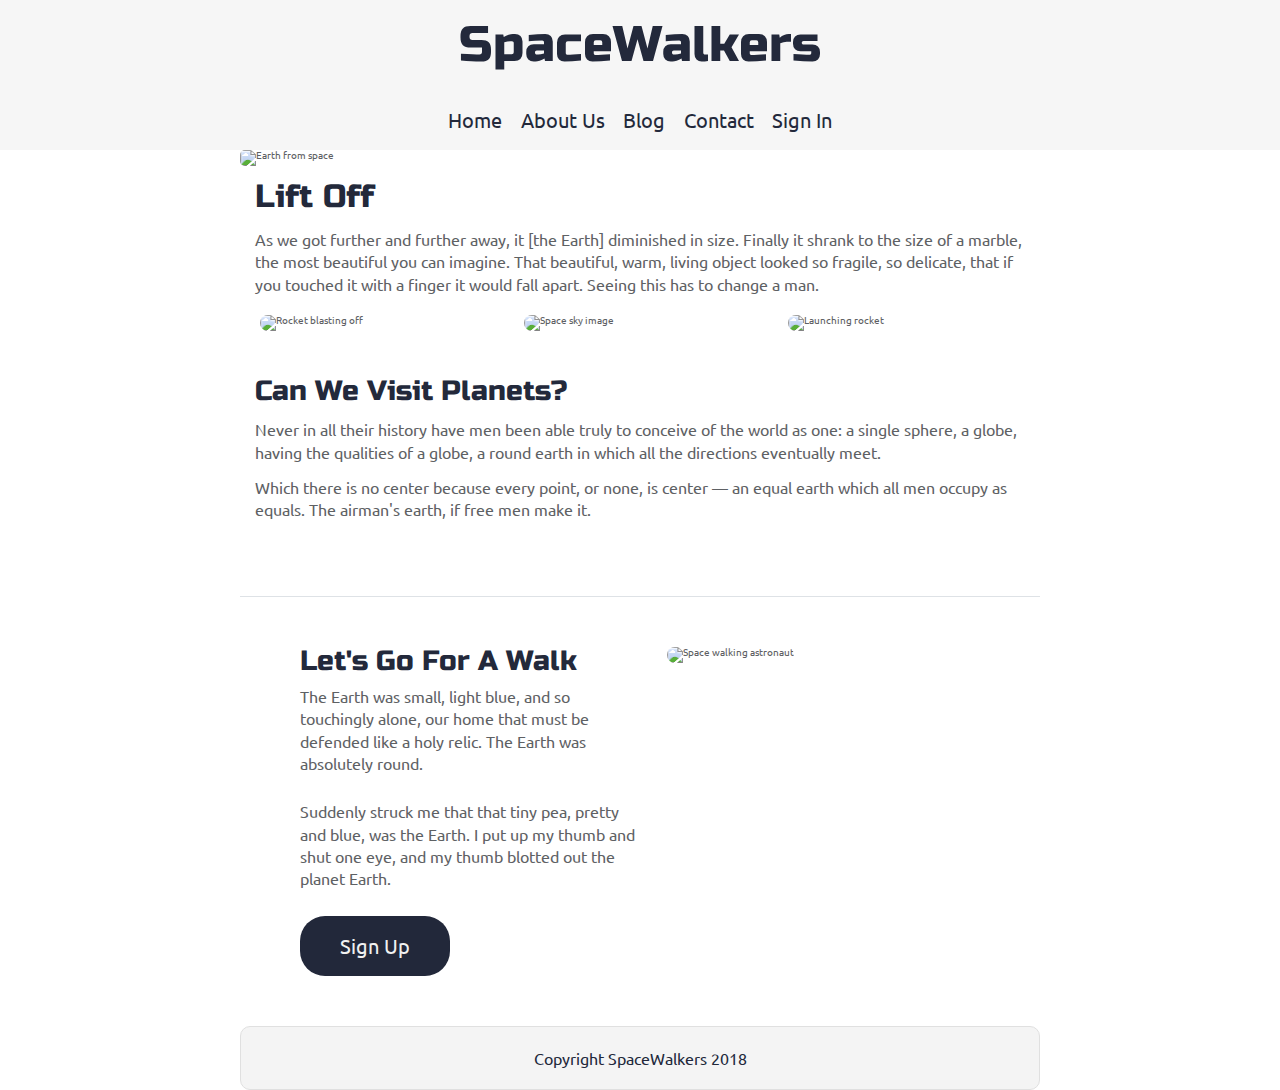
==== index.html @ acca2eb2 "Nav added, Desktop Styling complete" ====
<!doctype html>

<html lang="en">
<head>
  <meta charset="utf-8">
  <meta name="viewport" content="width=device-width, initial-scale=1.0">
  <title>SpaceWalkers</title>

  <link href="https://fonts.googleapis.com/css?family=Russo+One|Ubuntu" rel="stylesheet">
  <link href="css/index.css" rel="stylesheet">

  <!--[if lt IE 9]>
    <script src="https://cdnjs.cloudflare.com/ajax/libs/html5shiv/3.7.3/html5shiv.js"></script>
  <![endif]-->
</head>

<body>

 <!-- navigation code here -->
<div class="navigation">
  <h1>SpaceWalkers</h1>
  <nav>
    <a href="home">Home</a>
    <a href="aboutus">About Us</a>
    <a href="blog">Blog</a>
    <a href="contact">Contact</a>
    <a href="signin">Sign In</a>
  </nav>
</div>
  <div class="container home">

    <header class="intro">
       <!-- image code here -->
      <img src="img/main-header.png" class="headerimg" alt="Earth from space">
      <h2>Lift Off</h2>
    
      <p>As we got further and further away, it [the Earth] diminished in size. Finally it shrank to the size of a marble, the most beautiful you can imagine. That beautiful, warm, living object looked so fragile, so delicate, that if you touched it with a finger it would fall apart. Seeing this has to change a man.</p>
    </header>

    <section class="space-images">
        <img src="img/blast.png" class="blast" alt="Rocket blasting off">
        <img src="img/sky.png" class="sky" alt="Space sky image">
        <img src="img/launch.png" class="launch" alt="Launching rocket">
    </section>
   
    <section class="visit-planets">
     
      <h3>Can We Visit Planets?</h3>
    
      <p>Never in all their history have men been able truly to conceive of the world as one: a single sphere, a globe, having the qualities of a globe, a round earth in which all the directions eventually meet.</p>
    
      <p>Which there is no center because every point, or none, is center — an equal earth which all men occupy as equals. The airman's earth, if free men make it.</p>
    </section>
    
    <section class="walk">
      <div class="walk-text">
        <h3>Let's Go For A Walk</h3>

        <p>The Earth was small, light blue, and so touchingly alone, our home that must be defended like a holy relic. The Earth was absolutely round.</p>
      
        <p>Suddenly struck me that that tiny pea, pretty and blue, was the Earth. I put up my thumb and shut one eye, and my thumb blotted out the planet Earth.</p>
      
        <div class="btn">
          Sign Up
        </div>
      </div>
      
      <div class="walk-img">
          <img src="img/space-walk.png" alt="Space walking astronaut">
      </div>

    </section>

    <footer>
      <p>Copyright SpaceWalkers 2018</p>
    </footer>

  </div>
</body>
</html>
---- css/index.css ----
/* http://meyerweb.com/eric/tools/css/reset/ 
   v2.0 | 20110126
   License: none (public domain)
*/
html,
body,
div,
span,
applet,
object,
iframe,
h1,
h2,
h3,
h4,
h5,
h6,
p,
blockquote,
pre,
a,
abbr,
acronym,
address,
big,
cite,
code,
del,
dfn,
em,
img,
ins,
kbd,
q,
s,
samp,
small,
strike,
strong,
sub,
sup,
tt,
var,
b,
u,
i,
center,
dl,
dt,
dd,
ol,
ul,
li,
fieldset,
form,
label,
legend,
table,
caption,
tbody,
tfoot,
thead,
tr,
th,
td,
article,
aside,
canvas,
details,
embed,
figure,
figcaption,
footer,
header,
hgroup,
menu,
nav,
output,
ruby,
section,
summary,
time,
mark,
audio,
video {
  margin: 0;
  padding: 0;
  border: 0;
  font-size: 100%;
  font: inherit;
  vertical-align: baseline;
}
/* HTML5 display-role reset for older browsers */
article,
aside,
details,
figcaption,
figure,
footer,
header,
hgroup,
menu,
nav,
section {
  display: block;
}
body {
  line-height: 1;
}
ol,
ul {
  list-style: none;
}
blockquote,
q {
  quotes: none;
}
blockquote:before,
blockquote:after,
q:before,
q:after {
  content: '';
  content: none;
}
table {
  border-collapse: collapse;
  border-spacing: 0;
}
* {
  box-sizing: border-box;
}
html {
  font-size: 62.5%;
}
html,
body {
  font-family: 'Ubuntu', sans-serif;
  color: #5E6164;
}
h1,
h2,
h3,
h4,
h5 {
  font-family: 'Russo One', sans-serif;
  color: #23293B;
}
h2 {
  font-size: 3.2rem;
}
h3 {
  font-size: 2.8rem;
}
p {
  font-size: 1.6rem;
  line-height: 1.4;
}
.container {
  max-width: 800px;
  width: 100%;
  margin: 0 auto;
}
nav {
  margin: 2rem;
  text-align: center;
  width: 30%;
  display: flex;
  flex-direction: row;
  justify-content: space-between;
  align-items: center;
}
nav a {
  text-decoration: none;
  font-size: 2rem;
  color: #23293B;
}
footer {
  color: #22283B;
  background: #f4f4f4;
  padding: 20px 0;
  border: 1px double #e0e0e0;
  border-radius: 10px;
  display: flex;
  justify-content: center;
  align-items: center;
}
.navigation {
  display: flex;
  flex-direction: column;
  justify-content: center;
  align-items: center;
  background-color: #F6F6F6;
}
.navigation h1 {
  margin: 2rem;
  font-size: 5rem;
}
.headerimg {
  border-radius: 5px;
}
.home .intro h2 {
  padding: 15px;
}
.home .intro p {
  padding: 0 15px;
}
.home .space-images {
  display: flex;
  flex-wrap: wrap;
  width: 100%;
}
.home .space-images img {
  width: 28%;
  margin: 20px 2.5%;
  border-radius: 20px;
  height: 100%;
}
.home .visit-planets {
  padding: 15px;
}
.home .visit-planets h3 {
  margin-top: 11px;
}
.home .visit-planets p {
  margin-top: 13px;
}
.home .walk {
  margin-top: 60px;
  border-top: 1px solid #dee2e6;
  padding: 50px 60px;
  display: flex;
  justify-content: center;
}
.home .walk .walk-text {
  width: 50%;
}
.home .walk .walk-text h3 {
  margin-bottom: 10px;
}
.home .walk .walk-text p {
  margin-bottom: 26px;
}
.home .walk .walk-text .btn {
  background-color: #22283A;
  border-radius: 25px;
  width: 15rem;
  height: 6rem;
  text-align: center;
  padding: 2rem;
  color: #F1F1F1;
  font-size: 2rem;
}
.home .walk .walk-text .btn:hover {
  background-color: #F1F1F1;
  border-radius: 25px;
  width: 15rem;
  height: 6rem;
  text-align: center;
  padding: 2rem;
  color: #22283A;
  font-size: 2rem;
}
.home .walk .walk-img {
  width: 46%;
  margin-left: 4%;
}
.home .walk .walk-img img {
  width: 100%;
  height: auto;
  border-radius: 10px;
}
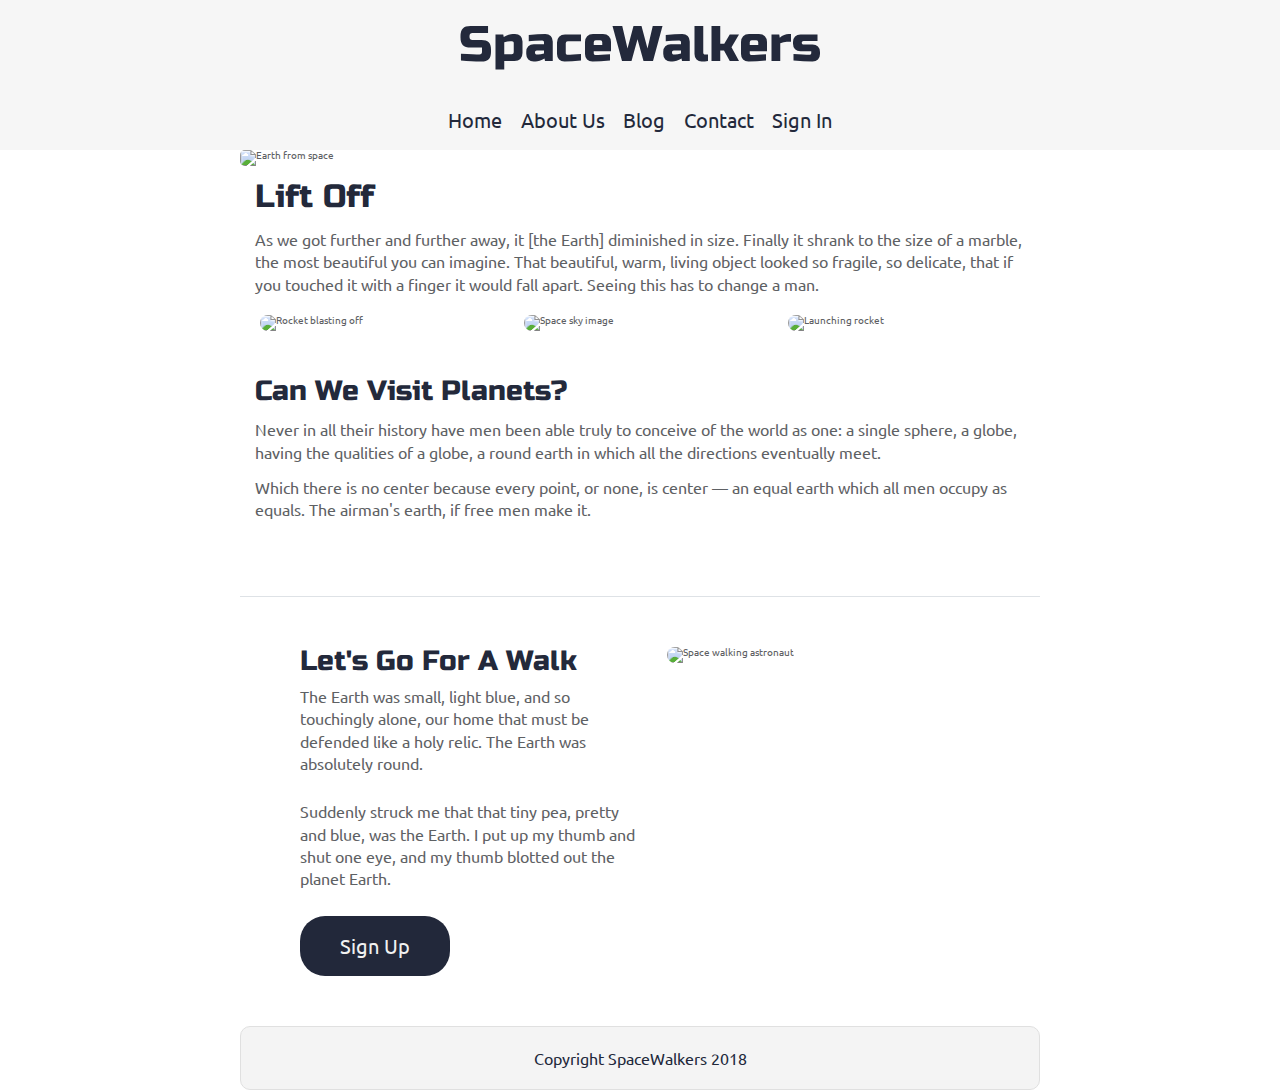
==== commit 7659f3a1: "MVP met- mobile view implemented" ====
--- a/index.html
+++ b/index.html
@@ -53,6 +53,9 @@
     </section>
     
     <section class="walk">
+      <div class="walk-img mobile">
+        <img src="img/space-walk.png" alt="Space walking astronaut">
+      </div>
       <div class="walk-text">
         <h3>Let's Go For A Walk</h3>
 
@@ -65,7 +68,7 @@
         </div>
       </div>
       
-      <div class="walk-img">
+      <div class="walk-img desktop">
           <img src="img/space-walk.png" alt="Space walking astronaut">
       </div>
 
--- a/css/index.css
+++ b/css/index.css
@@ -209,6 +209,18 @@
   flex-wrap: wrap;
   width: 100%;
 }
+@media (max-width: 500px) {
+  .home .space-images {
+    justify-content: center;
+  }
+  .home .space-images .blast {
+    width: 90%;
+  }
+  .home .space-images .sky,
+  .home .space-images .launch {
+    display: none;
+  }
+}
 .home .space-images img {
   width: 28%;
   margin: 20px 2.5%;
@@ -230,6 +242,14 @@
   padding: 50px 60px;
   display: flex;
   justify-content: center;
+}
+@media (max-width: 500px) {
+  .home .walk {
+    padding: 15px 15px;
+  }
+  .home .walk .walk-text {
+    width: 100%;
+  }
 }
 .home .walk .walk-text {
   width: 50%;
@@ -250,6 +270,20 @@
   color: #F1F1F1;
   font-size: 2rem;
 }
+@media (max-width: 500px) {
+  .home .walk .walk-text .btn {
+    margin-left: 5%;
+    margin-right: 5%;
+    background-color: #22283A;
+    border-radius: 25px;
+    width: 90%;
+    height: 6rem;
+    text-align: center;
+    padding: 2rem;
+    color: #F1F1F1;
+    font-size: 2rem;
+  }
+}
 .home .walk .walk-text .btn:hover {
   background-color: #F1F1F1;
   border-radius: 25px;
@@ -260,6 +294,23 @@
   color: #22283A;
   font-size: 2rem;
 }
+@media (max-width: 500px) {
+  .home .walk .walk-text .btn:hover {
+    margin-left: 5%;
+    margin-right: 5%;
+    background-color: #F1F1F1;
+    border-radius: 25px;
+    width: 90%;
+    height: 6rem;
+    text-align: center;
+    padding: 2rem;
+    color: #22283A;
+    font-size: 2rem;
+  }
+}
+.home .walk .mobile {
+  display: none;
+}
 .home .walk .walk-img {
   width: 46%;
   margin-left: 4%;
@@ -269,3 +320,24 @@
   height: auto;
   border-radius: 10px;
 }
+@media (max-width: 500px) {
+  .home .walk {
+    display: flex;
+    flex-direction: column;
+    justify-content: center;
+    align-items: center;
+    margin-top: 10px;
+  }
+  .home .walk .walk-text {
+    width: 100%;
+  }
+  .home .walk .walk-img {
+    width: 100%;
+  }
+  .home .walk .mobile {
+    display: flex;
+  }
+  .home .walk .desktop {
+    display: none;
+  }
+}
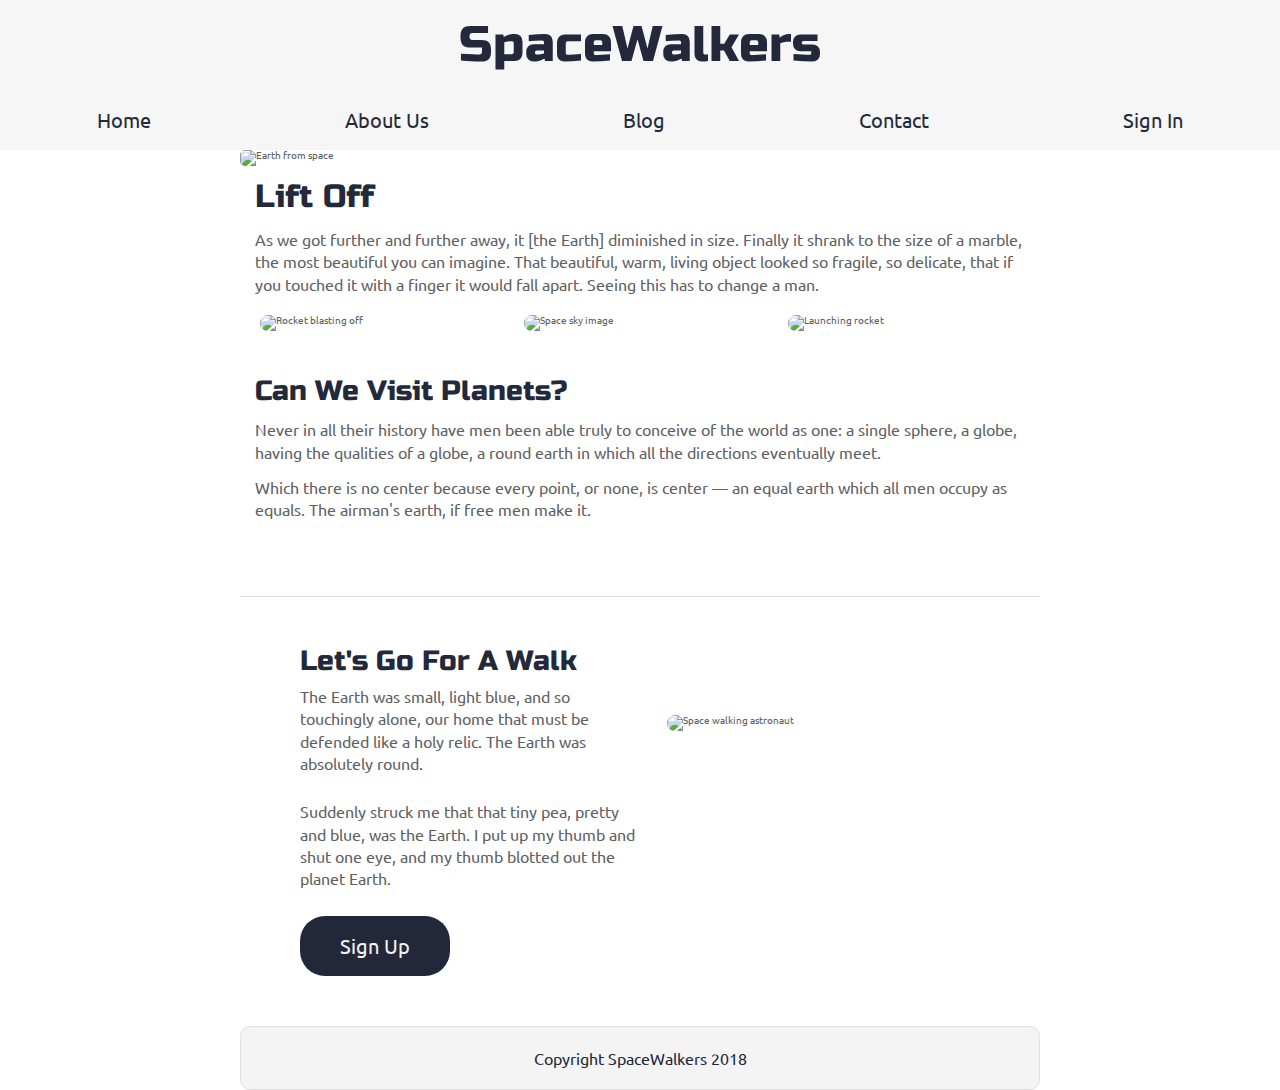
==== commit 9885f438: "Added About Page and an animation" ====
--- a/index.html
+++ b/index.html
@@ -20,8 +20,8 @@
 <div class="navigation">
   <h1>SpaceWalkers</h1>
   <nav>
-    <a href="home">Home</a>
-    <a href="aboutus">About Us</a>
+    <a href="index.html">Home</a>
+    <a href="about.html">About Us</a>
     <a href="blog">Blog</a>
     <a href="contact">Contact</a>
     <a href="signin">Sign In</a>
--- a/css/index.css
+++ b/css/index.css
@@ -169,6 +169,15 @@
   justify-content: space-between;
   align-items: center;
 }
+@media screen and (max-width: 1500px) {
+  nav {
+    width: 100%;
+    display: flex;
+    flex-direction: row;
+    justify-content: space-around;
+    align-items: center;
+  }
+}
 nav a {
   text-decoration: none;
   font-size: 2rem;
@@ -197,6 +206,7 @@
 }
 .headerimg {
   border-radius: 5px;
+  max-width: 100%;
 }
 .home .intro h2 {
   padding: 15px;
@@ -314,6 +324,9 @@
 .home .walk .walk-img {
   width: 46%;
   margin-left: 4%;
+  margin-top: 10%;
+  margin-bottom: 10%;
+  animation: tiltandbob 5s linear 2s infinite alternate;
 }
 .home .walk .walk-img img {
   width: 100%;
@@ -332,7 +345,7 @@
     width: 100%;
   }
   .home .walk .walk-img {
-    width: 100%;
+    width: 50%;
   }
   .home .walk .mobile {
     display: flex;
@@ -341,3 +354,44 @@
     display: none;
   }
 }
+.crew {
+  display: flex;
+  flex-direction: row;
+  justify-content: space-between;
+  align-items: center;
+  flex-wrap: wrap;
+}
+@media screen and (max-width: 1000px) {
+  .crew {
+    display: flex;
+    flex-direction: column;
+    justify-content: center;
+    align-items: center;
+  }
+}
+.crew div {
+  border: 10px solid #5E6164;
+  width: 40%;
+  margin: 15px;
+  padding: 10px;
+}
+@media screen and (max-width: 1000px) {
+  .crew div {
+    width: 90%;
+  }
+}
+.crew div img {
+  max-width: 80%;
+}
+@keyframes tiltandbob {
+  from {
+    transform: rotate(20deg);
+    transform: translateX(5);
+    transform: translateY(-10);
+  }
+  to {
+    transform: rotate(-20deg);
+    transform: translateX(-5);
+    transform: translateY(10);
+  }
+}
